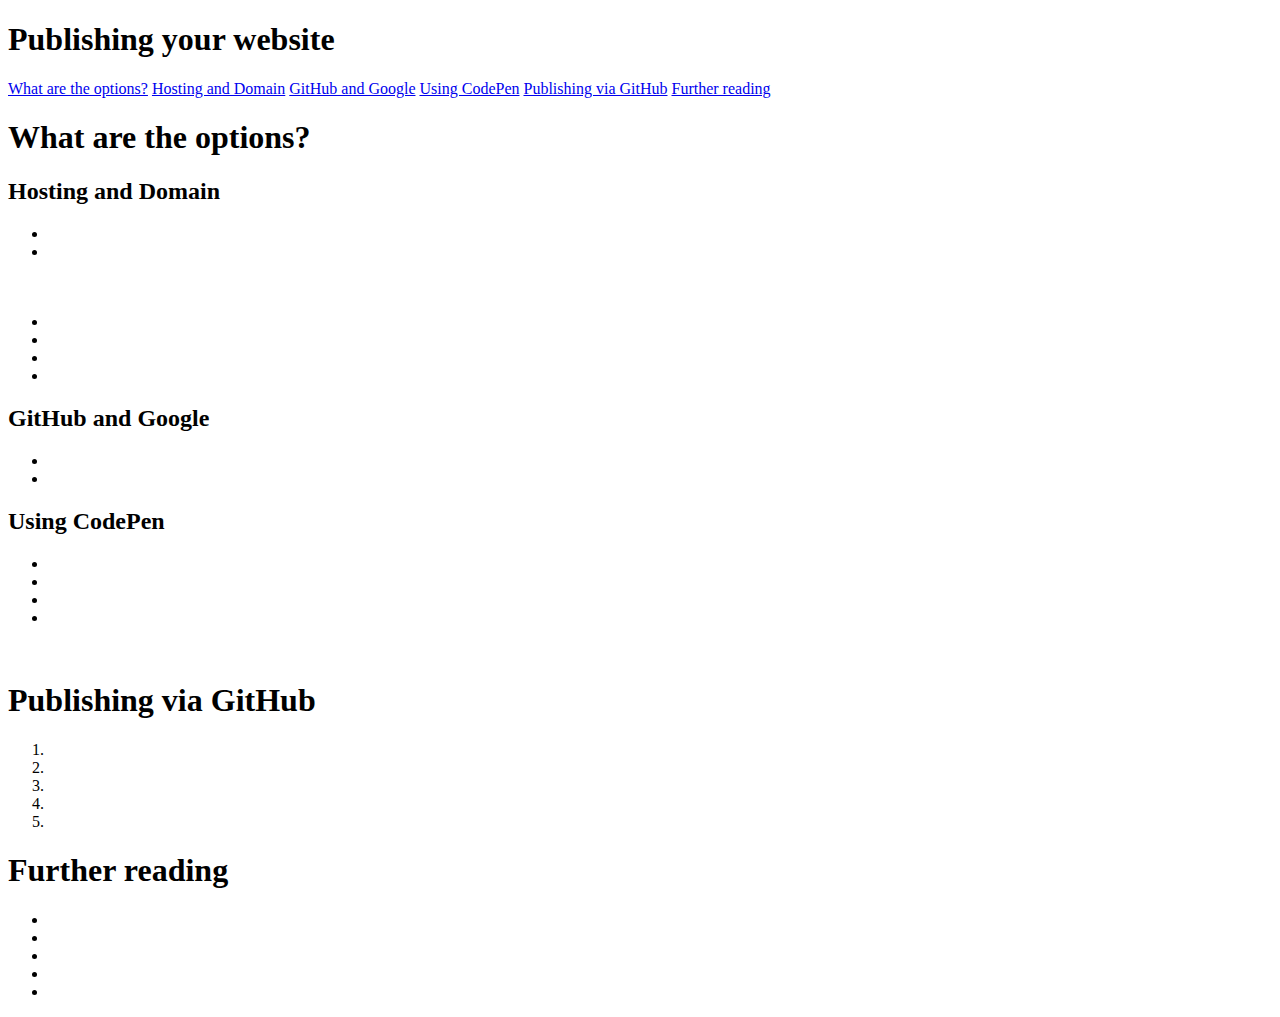
==== documentation-page/index.html @ d31cad03 "First upload. HTML Done. No CSS" ====
<!DOCTYPE html>
<html lang="">

<head>
    <meta charset="utf-8">
    <title>Example Title</title>
    <meta name="author" content="Your Name">
    <meta name="description" content="Example description">
    <meta name="viewport" content="width=device-width, initial-scale=1.0">
    <link rel="stylesheet" href="main.css">
    <link rel="icon" type="image/x-icon" href="" />
</head>

<body>
    <header>
        <nav id="navbar">
            <header>
                <h1>Publishing your website</h1>
            </header>
            <a href="#what_are_the_options?" class="nav-link">What are the options?</a>
            <a href="#hosting_and_domain" class="nav-link">Hosting and Domain</a>
            <a href="#github_and_google" class="nav-link">GitHub and Google</a>
            <a href="#using_codepen" class="nav-link">Using CodePen</a>
            <a href="#publishing_via_github" class="nav-link">Publishing via GitHub</a>
            <a href="#further_reading" class="nav-link">Further reading</a>
        </nav>

    </header>
    <main id="main-doc">

        <section id="what_are_the_options?" class="main-section">
            <header>
                <h1>What are the options?</h1>
            </header>
            <p></p>
            <p></p>
            <p></p>
            <p></p>
        </section>

        <section id="hosting_and_domain" class="main-section">
            <header>
                <h2>Hosting and Domain</h2>
            </header>
        </section>
        <p></p>
        <ul>
            <li></li>
            <li></li>
        </ul>
        <p></p>
        <p></p>
        <img src="https://mdn.mozillademos.org/files/9469/ftp.jpg" alt="">
        <h3></h3>
        <ul>
            <li></li>
            <li></li>
            <li></li>
            <li></li>
        </ul>
        <section id="github_and_google" class="main-section">
            <header>
                <h2>GitHub and Google</h2>
            </header>
            <p></p>
            <ul>
                <li></li>
                <li></li>
            </ul>
            <p></p>
        </section>


        <section id="using_codepen" class="main-section">
            <header>
                <h2>Using CodePen</h2>
            </header>
            <p></p>
            <p></p>
            <ul>
                <li></li>
                <li></li>
                <li></li>
                <li></li>
            </ul>
            <img src="" alt="">
        </section>

        <section id="publishing_via_github" class="main-section">
            <header>
                <h1>Publishing via GitHub</h1>
            </header>
            <p></p>
            <ol>
                <li></li>
                <li></li>
                <li> <img src="" alt=""></li>
                <li></li>
                <li></li>
            </ol>

            <p><a href="https://help.github.com/categories/github-pages-basics/"></a></p>
        </section>

        <section id="further_reading" class="main-section">
            <header>
                <h1>Further reading</h1>
            </header>
            <ul>
                <li></li>
                <li></li>
                <li></li>
                <li></li>
                <li></li>
            </ul>
        </section>

    </main>
    <footer></footer>
    <script src="https://cdn.freecodecamp.org/testable-projects-fcc/v1/bundle.js"></script>
</body>

</html>
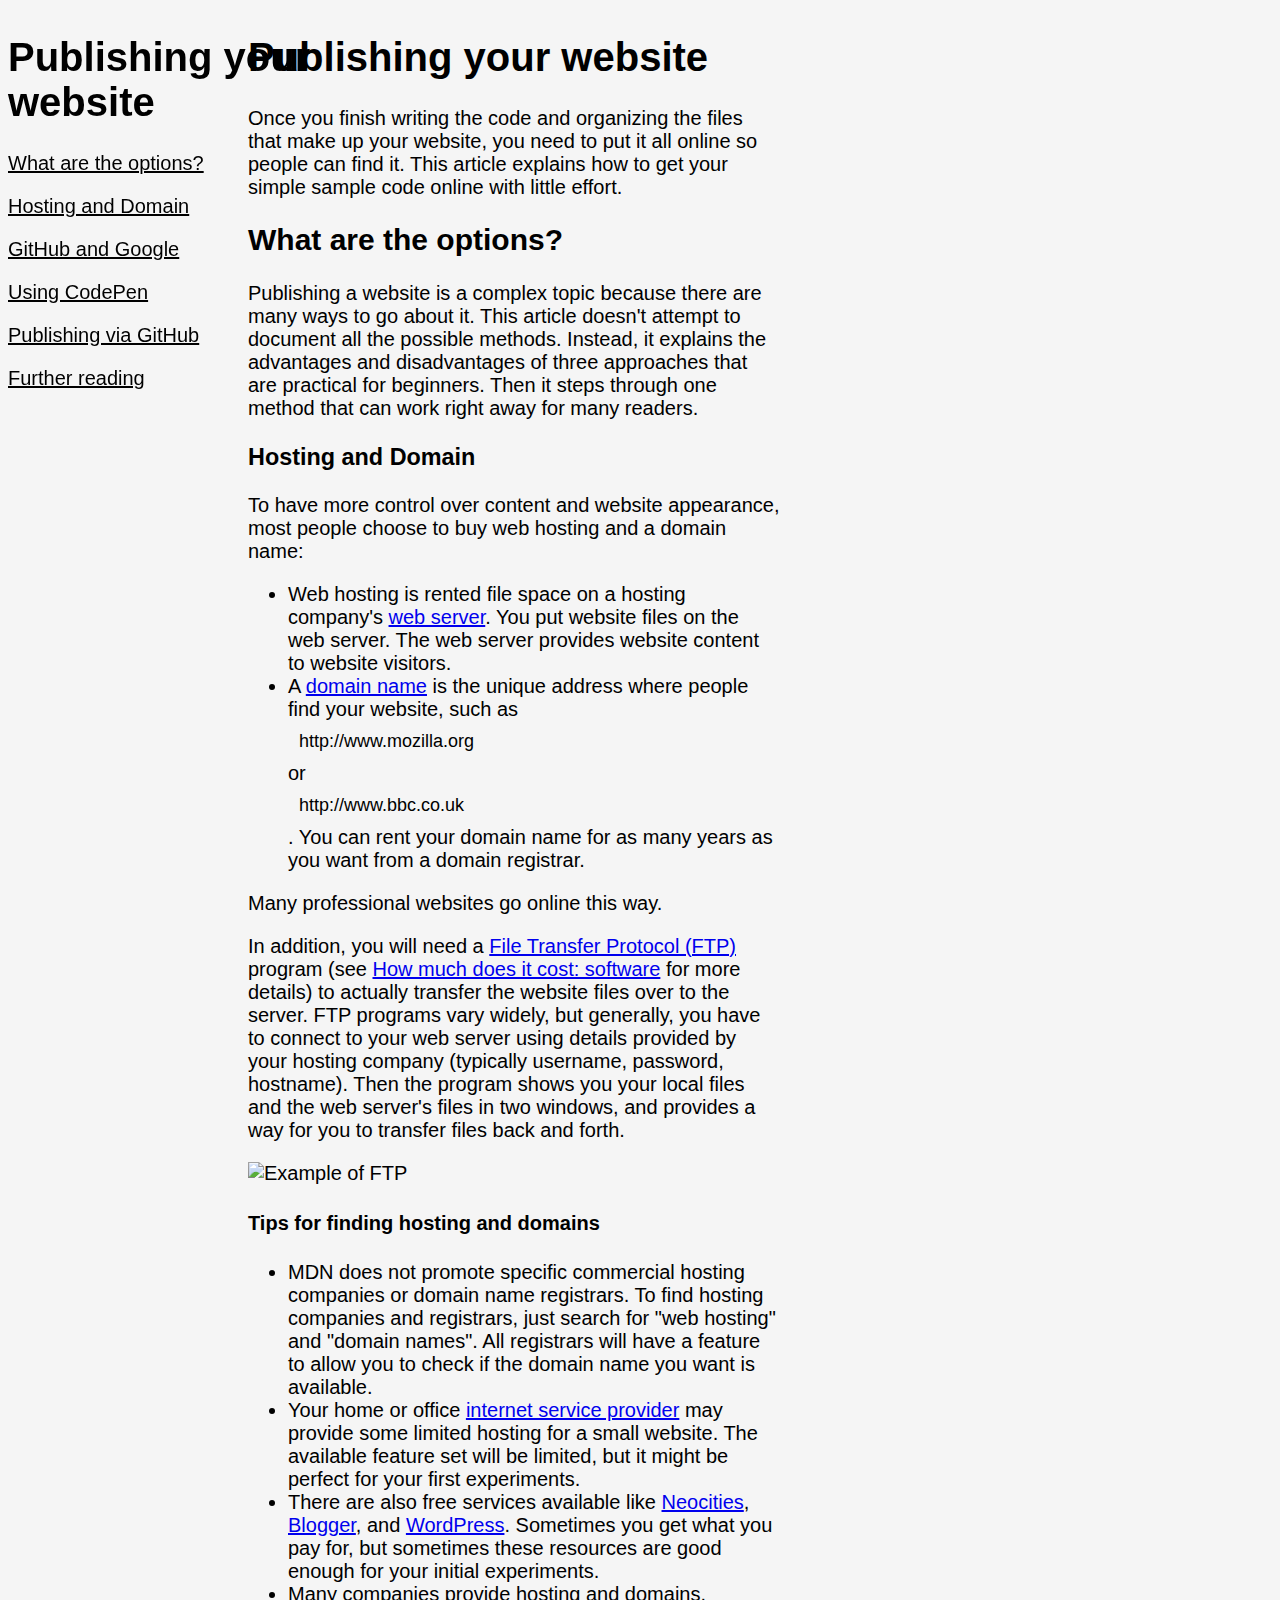
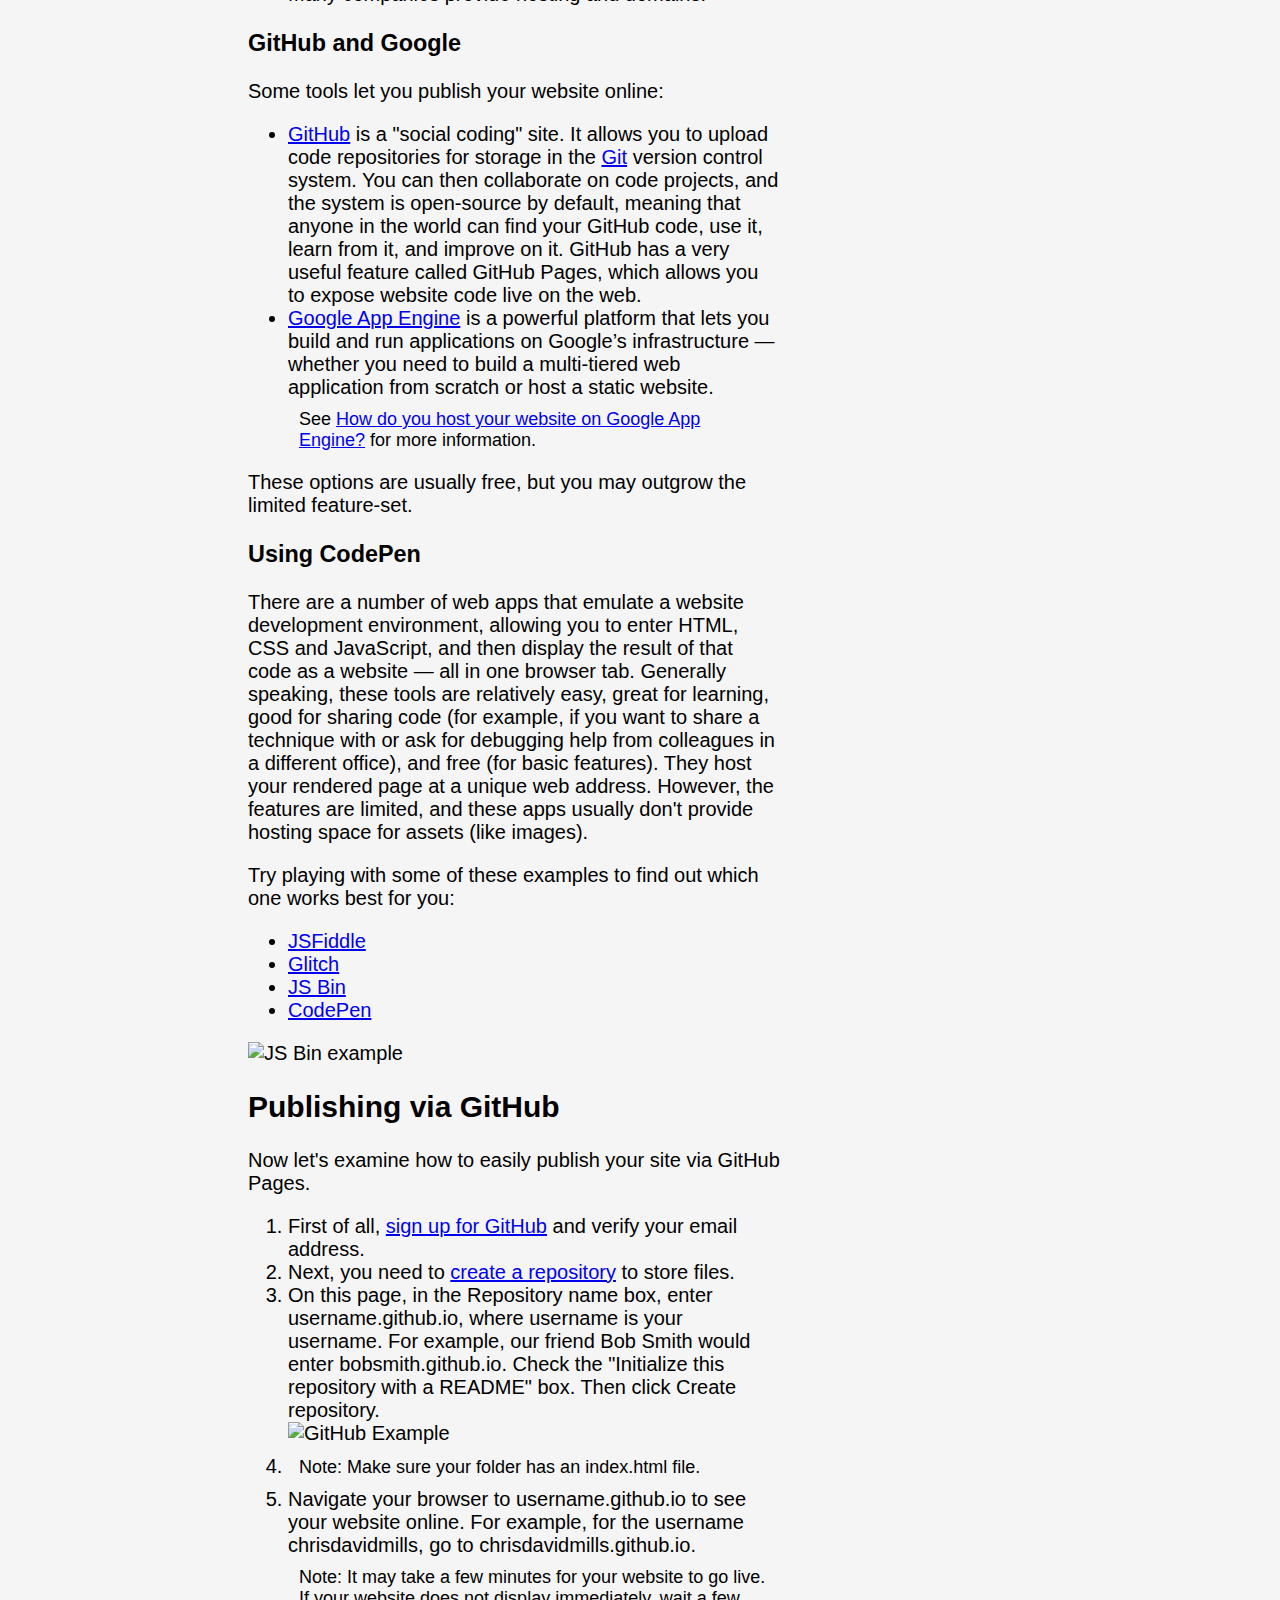
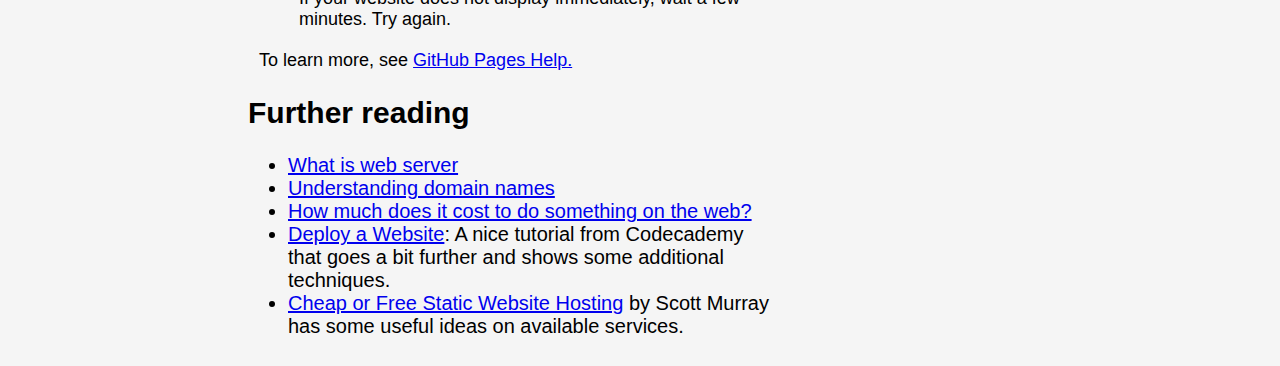
==== commit f1239944: "Final" ====
--- a/documentation-page/index.html
+++ b/documentation-page/index.html
@@ -1,123 +1,129 @@
 <!DOCTYPE html>
-<html lang="">
-
+<html lang="en">
 <head>
     <meta charset="utf-8">
     <title>Example Title</title>
     <meta name="author" content="Your Name">
     <meta name="description" content="Example description">
-    <meta name="viewport" content="width=device-width, initial-scale=1.0">
+    <meta name="viewport" content="width=device-width, initial-scale=1, minimal-scale=1">
     <link rel="stylesheet" href="main.css">
     <link rel="icon" type="image/x-icon" href="" />
 </head>
-
 <body>
-    <header>
-        <nav id="navbar">
-            <header>
+    <div id="nodio">
+        <div id="container">
+            <side>
+                <nav id="navbar">
+                    <header>
+                        <h1>Publishing your<br> website</h1>
+                    </header>
+                    <a href="#what_are_the_options?" class="nav-link">What are the options?</a>
+                    <a href="#hosting_and_domain" class="nav-link">Hosting and Domain</a>
+                    <a href="#github_and_google" class="nav-link">GitHub and Google</a>
+                    <a href="#using_codepen" class="nav-link">Using CodePen</a>
+                    <a href="#publishing_via_github" class="nav-link">Publishing via GitHub</a>
+                    <a href="#further_reading" class="nav-link">Further reading</a>
+                </nav>
+            </side>
+            <main id="main-doc">
                 <h1>Publishing your website</h1>
-            </header>
-            <a href="#what_are_the_options?" class="nav-link">What are the options?</a>
-            <a href="#hosting_and_domain" class="nav-link">Hosting and Domain</a>
-            <a href="#github_and_google" class="nav-link">GitHub and Google</a>
-            <a href="#using_codepen" class="nav-link">Using CodePen</a>
-            <a href="#publishing_via_github" class="nav-link">Publishing via GitHub</a>
-            <a href="#further_reading" class="nav-link">Further reading</a>
-        </nav>
-
-    </header>
-    <main id="main-doc">
-
-        <section id="what_are_the_options?" class="main-section">
-            <header>
-                <h1>What are the options?</h1>
-            </header>
-            <p></p>
-            <p></p>
-            <p></p>
-            <p></p>
-        </section>
-
-        <section id="hosting_and_domain" class="main-section">
-            <header>
-                <h2>Hosting and Domain</h2>
-            </header>
-        </section>
-        <p></p>
-        <ul>
-            <li></li>
-            <li></li>
-        </ul>
-        <p></p>
-        <p></p>
-        <img src="https://mdn.mozillademos.org/files/9469/ftp.jpg" alt="">
-        <h3></h3>
-        <ul>
-            <li></li>
-            <li></li>
-            <li></li>
-            <li></li>
-        </ul>
-        <section id="github_and_google" class="main-section">
-            <header>
-                <h2>GitHub and Google</h2>
-            </header>
-            <p></p>
-            <ul>
-                <li></li>
-                <li></li>
-            </ul>
-            <p></p>
-        </section>
-
-
-        <section id="using_codepen" class="main-section">
-            <header>
-                <h2>Using CodePen</h2>
-            </header>
-            <p></p>
-            <p></p>
-            <ul>
-                <li></li>
-                <li></li>
-                <li></li>
-                <li></li>
-            </ul>
-            <img src="" alt="">
-        </section>
-
-        <section id="publishing_via_github" class="main-section">
-            <header>
-                <h1>Publishing via GitHub</h1>
-            </header>
-            <p></p>
-            <ol>
-                <li></li>
-                <li></li>
-                <li> <img src="" alt=""></li>
-                <li></li>
-                <li></li>
-            </ol>
-
-            <p><a href="https://help.github.com/categories/github-pages-basics/"></a></p>
-        </section>
-
-        <section id="further_reading" class="main-section">
-            <header>
-                <h1>Further reading</h1>
-            </header>
-            <ul>
-                <li></li>
-                <li></li>
-                <li></li>
-                <li></li>
-                <li></li>
-            </ul>
-        </section>
-
-    </main>
-    <footer></footer>
+                <p>Once you finish writing the code and organizing the files that make up your website, you need to put it all online so people can find it. This article explains how to get your simple sample code online with little effort.</p>
+                <section id="what_are_the_options?" class="main-section">
+                    <header>
+                        <h2>What are the options?</h2>
+                    </header>
+                    <p>Publishing a website is a complex topic because there are many ways to go about it. This article doesn't attempt to document all the possible methods. Instead, it explains the advantages and disadvantages of three approaches that are practical for beginners. Then it steps through one method that can work right away for many readers.</p>
+                    <p></p>
+                    <p></p>
+                    <p></p>
+                </section>
+                <section id="hosting_and_domain" class="main-section">
+                    <header>
+                        <h3>Hosting and Domain</h3>
+                    </header>
+                    <code></code>
+                    <code></code>
+                </section>
+                <p>To have more control over content and website appearance, most people choose to buy web hosting and a domain name:</p>
+                <ul>
+                    <li>Web hosting is rented file space on a hosting company's <a href="https://developer.mozilla.org/en-US/Learn/What_is_a_web_server">web server</a>. You put website files on the web server. The web server provides website content to website visitors.</li>
+                    <li>A <a href="https://developer.mozilla.org/en-US/Learn/Understanding_domain_names">domain name</a> is the unique address where people find your website, such as <code>http://www.mozilla.org</code> or <code>http://www.bbc.co.uk</code>. You can rent your domain name for as many years as you want from a domain registrar.</li>
+                </ul>
+                <p>Many professional websites go online this way.
+                </p>
+                <p>In addition, you will need a <a href="https://developer.mozilla.org/en-US/docs/Glossary/FTP">File Transfer Protocol (FTP)</a> program (see <a href="https://developer.mozilla.org/en-US/Learn/How_much_does_it_cost#Software"> How much does it cost: software</a> for more details) to actually transfer the website files over to the server. FTP programs vary widely, but generally, you have to connect to your web server using details provided by your hosting company (typically username, password, hostname). Then the program shows you your local files and the web server's files in two windows, and provides a way for you to transfer files back and forth.</p>
+                <img src="https://mdn.mozillademos.org/files/9469/ftp.jpg" alt="Example of FTP">
+                <h4>Tips for finding hosting and domains</h4>
+                <ul>
+                    <li>MDN does not promote specific commercial hosting companies or domain name registrars. To find hosting companies and registrars, just search for "web hosting" and "domain names". All registrars will have a feature to allow you to check if the domain name you want is available.</li>
+                    <li>Your home or office <a href="https://developer.mozilla.org/en-US/docs/Glossary/ISP">internet service provider</a> may provide some limited hosting for a small website. The available feature set will be limited, but it might be perfect for your first experiments.</li>
+                    <li>There are also free services available like <a href="https://neocities.org/">Neocities</a>, <a href="https://www.blogger.com/">Blogger</a>, and <a href="https://wordpress.com/">WordPress</a>. Sometimes you get what you pay for, but sometimes these resources are good enough for your initial experiments.</li>
+                    <li>Many companies provide hosting and domains.
+                    </li>
+                </ul>
+                <section id="github_and_google" class="main-section">
+                    <header>
+                        <h3>GitHub and Google</h3>
+                    </header>
+                    <p>Some tools let you publish your website online:
+                    </p>
+                    <ul>
+                        <li><a href="https://github.com/">GitHub</a> is a "social coding" site. It allows you to upload code repositories for storage in the <a href="http://git-scm.com/">Git</a> version control system. You can then collaborate on code projects, and the system is open-source by default, meaning that anyone in the world can find your GitHub code, use it, learn from it, and improve on it. GitHub has a very useful feature called GitHub Pages, which allows you to expose website code live on the web.</li>
+                        <li><a href="https://cloud.google.com/appengine/">Google App Engine</a> is a powerful platform that lets you build and run applications on Google’s infrastructure — whether you need to build a multi-tiered web application from scratch or host a static website. <code>See <a href="https://developer.mozilla.org/en-US/docs/Learn/Common_questions/How_do_you_host_your_website_on_Google_App_Engine">How do you host your website on Google App Engine?</a> for more information.</code></li>
+                    </ul>
+                    <p>These options are usually free, but you may outgrow the limited feature-set.
+                    </p>
+                </section>
+                <section id="using_codepen" class="main-section">
+                    <header>
+                        <h3>Using CodePen</h3>
+                    </header>
+                    <p>There are a number of web apps that emulate a website development environment, allowing you to enter HTML, CSS and JavaScript, and then display the result of that code as a website — all in one browser tab. Generally speaking, these tools are relatively easy, great for learning, good for sharing code (for example, if you want to share a technique with or ask for debugging help from colleagues in a different office), and free (for basic features). They host your rendered page at a unique web address. However, the features are limited, and these apps usually don't provide hosting space for assets (like images).</p>
+                    <p>Try playing with some of these examples to find out which one works best for you:
+                    </p>
+                    <ul>
+                        <li><a href="https://jsfiddle.net/">JSFiddle</a></li>
+                        <li><a href="https://glitch.com/">Glitch</a></li>
+                        <li><a href="http://jsbin.com/">JS Bin</a></li>
+                        <li><a href="https://codepen.io/">CodePen</a></li>
+                    </ul>
+                    <img src="https://mdn.mozillademos.org/files/9471/jsbin-screen.png" alt="JS Bin example">
+                </section>
+                <section id="publishing_via_github" class="main-section">
+                    <header>
+                        <h2>Publishing via GitHub</h2>
+                    </header>
+                    <p>Now let's examine how to easily publish your site via GitHub Pages.
+                    </p>
+                    <ol>
+                        <li>First of all, <a href="https://github.com/">sign up for GitHub</a> and verify your email address.
+                        </li>
+                        <li>Next, you need to <a href="https://github.com/new">create a repository</a> to store files.</li>
+                        <li>On this page, in the <span class="italic">Repository name </span>box, enter username.github.io, where username is your username. For example, our friend Bob Smith would enter <span class="italic">bobsmith.github.io.
+                                Check the "Initialize this repository with a README"</span> box. Then click <span class="italic">Create repository</span>. </li><img src="https://mdn.mozillademos.org/files/9479/github-create-repo.png" alt="GitHub Example">
+                        <li>
+                            <code>Note: Make sure your folder has an index.html file.
+                            </code></li>
+                        <li>Navigate your browser to username.github.io to see your website online. For example, for the username <span class="italic">chrisdavidmills</span>, go to <span class="italic">chrisdavidmills.github.io</span>.
+                            <code>Note: It may take a few minutes for your website to go live. If your website does not display immediately, wait a few minutes. Try again.</code></li>
+                    </ol>
+                    <p><code>To learn more, see <a href="https://help.github.com/categories/github-pages-basics/">GitHub Pages Help.</a></code></p>
+                </section>
+                <section id="further_reading" class="main-section">
+                    <header>
+                        <h2>Further reading</h2>
+                    </header>
+                    <ul>
+                        <li><a href="https://developer.mozilla.org/en-US/Learn/What_is_a_web_server">What is web server</a></li>
+                        <li><a href="https://developer.mozilla.org/en-US/Learn/Understanding_domain_names">Understanding domain names</a></li>
+                        <li><a href="https://developer.mozilla.org/en-US/Learn/How_much_does_it_cost">How much does it cost to do something on the web?</a></li>
+                        <li><a href="https://www.codecademy.com/learn/deploy-a-website">Deploy a Website</a>: A nice tutorial from Codecademy that goes a bit further and shows some additional techniques.</li>
+                        <li><a href="http://alignedleft.com/resources/cheap-web-hosting">Cheap or Free Static Website Hosting</a> by Scott Murray has some useful ideas on available services.</li>
+                    </ul>
+                </section>
+            </main>
+        </div>
+    </div>
     <script src="https://cdn.freecodecamp.org/testable-projects-fcc/v1/bundle.js"></script>
 </body>
-
 </html>
--- a/documentation-page/main.css
+++ b/documentation-page/main.css
@@ -0,0 +1,81 @@
+/*MEDIA QUERIES*/
+@media (max-width:767px) {
+    #container {
+        grid-template-columns: 1fr;
+        grid-template-areas: "navbar"
+            "content";
+    }
+
+    #main-doc {
+        width: 75%;
+    }
+
+    #navbar {
+        position: static;
+    }
+}
+
+@media (min-width:1020px) {
+    #container {
+        grid-template-columns: 1fr 6fr;
+    }
+
+    #main-doc {
+        width: 50%;
+        font-size: 20px;
+        margin-left: 40px;
+    }
+
+    #navbar {
+        font-size: 20px;
+    }
+}
+
+/*MEDIA QUERIES*/
+/*DOCUMENT*/
+body {
+    background-color: whitesmoke;
+    font-family: helvetica, sans-serif;
+    color: black;
+}
+
+code {
+    display: block;
+    margin: 10px 11px;
+    font-size: 18px;
+    font-family: helvetica, sans-serif;
+}
+
+#container {
+    display: grid;
+    grid-template-columns: 1fr 10fr;
+    grid-template-areas: "navbar content";
+}
+
+side {
+    grid-area: navbar;
+    min-width: 200px;
+    max-width: 200px;
+}
+
+main {
+    grid-area: content;
+    width: 60%;
+    max-width: 900px;
+}
+
+img {
+    height: auto;
+    width: 800px;
+    max-width: 100%;
+}
+
+nav > a {
+    display: block;
+    margin-bottom: 20px;
+    color: rgb(0, 0, 0);
+}
+
+nav {
+    position: fixed;
+}
